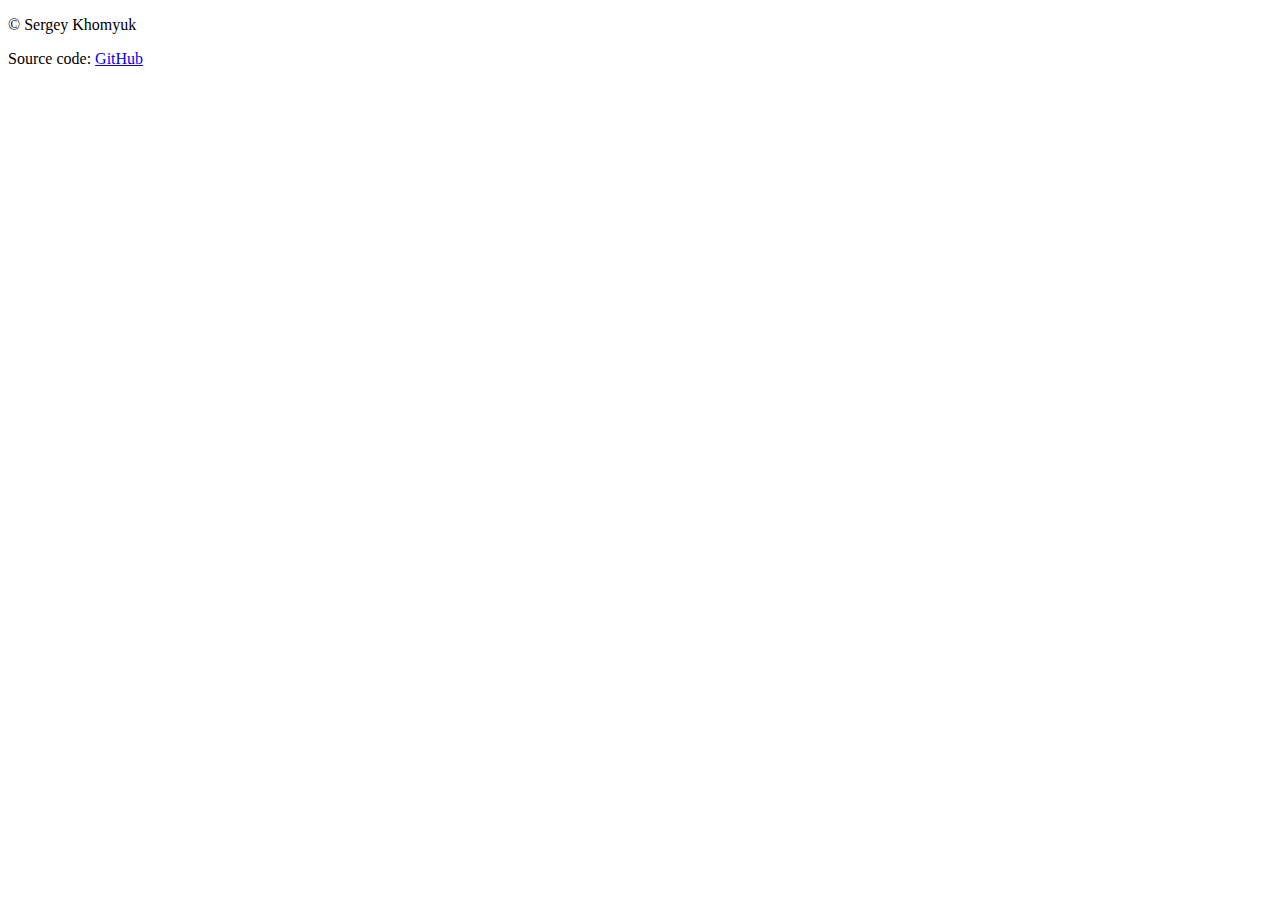
==== App/Index.html @ 7e8ead09 "DEV: Adding initial source code of Intermedia Commit Formats application" ====
﻿<!DOCTYPE html PUBLIC "-//W3C//DTD XHTML 1.0 Transitional//EN" "http://www.w3.org/TR/xhtml1/DTD/xhtml1-transitional.dtd">

<html xmlns="http://www.w3.org/1999/xhtml">
<head>
    <title>Commit Formatter</title>
    <link href="./styles/bootstrap/bootstrap.min.css" rel="stylesheet">
    <link href="./styles/bootstrap/bootstrap-responsive.min.css" rel="stylesheet">
    <link href="./styles/layout.css" rel="stylesheet">

    <script src="./javascript/libs/require/require.js" data-main="javascript/main"></script>
</head>
    <body>        
        <div class="container" data-container="true">
        </div>
        <footer class="footer">
            <p>© Sergey Khomyuk</p>
            <p >Source code: <a href="#">GitHub</a></p>
      </footer>
    </body>
</html>
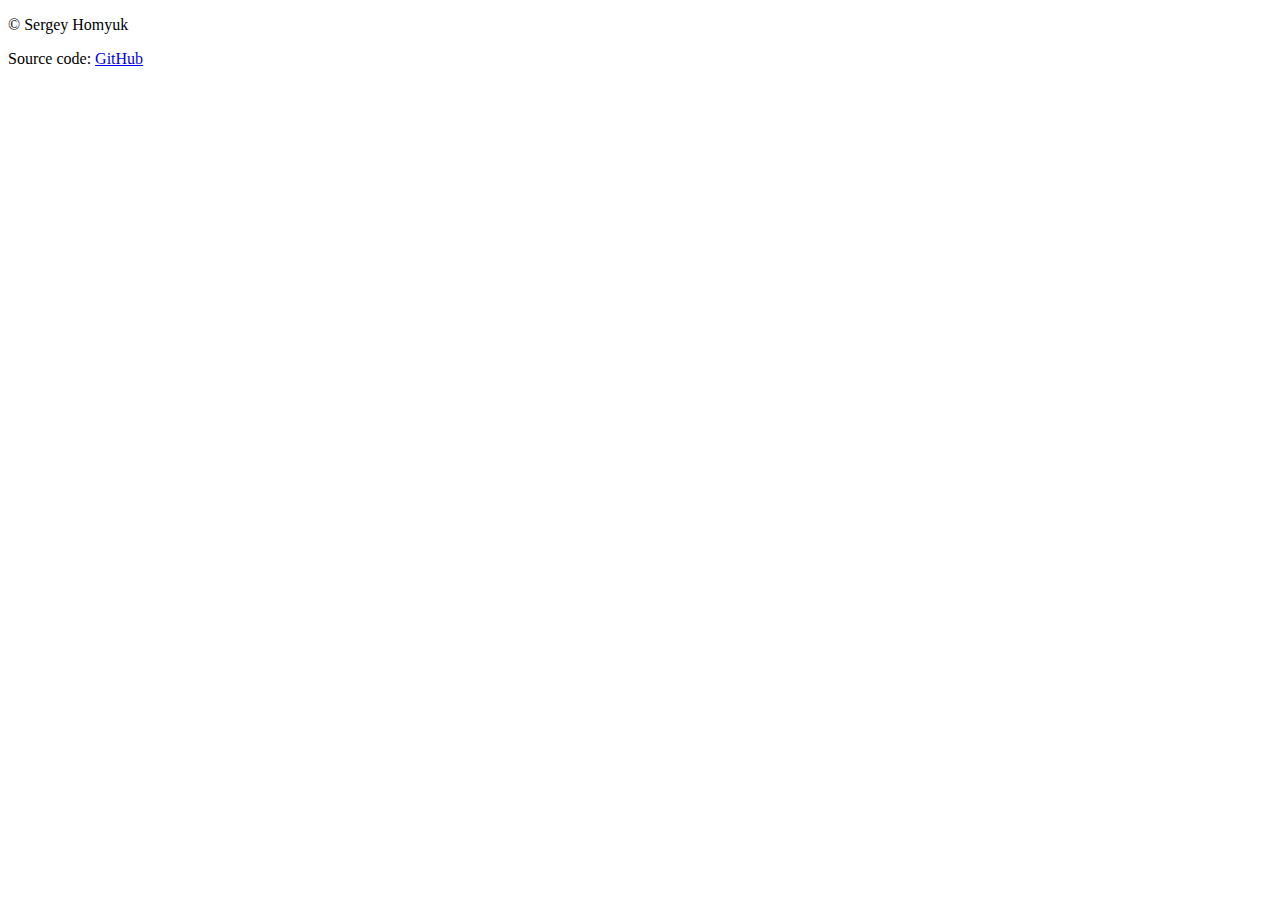
==== commit 901817c8: "DEV: Correct some misspellings." ====
--- a/App/Index.html
+++ b/App/Index.html
@@ -13,8 +13,8 @@
         <div class="container" data-container="true">
         </div>
         <footer class="footer">
-            <p>© Sergey Khomyuk</p>
-            <p >Source code: <a href="#">GitHub</a></p>
+            <p>© Sergey Homyuk</p>
+            <p >Source code: <a href="https://sergeyhomyuk@github.com/sergeyhomyuk/CommitFormatter.git">GitHub</a></p>
       </footer>
     </body>
 </html>
